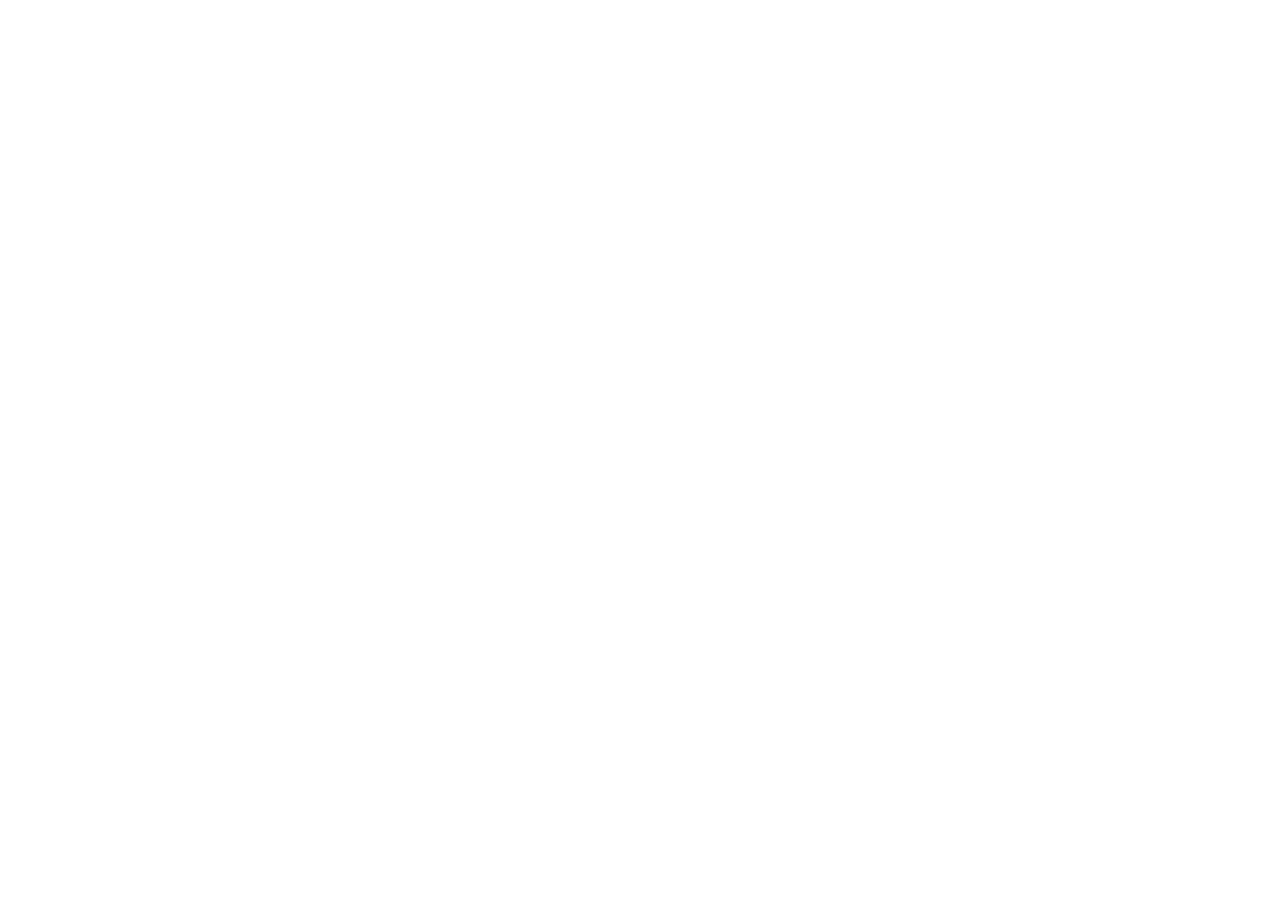
==== html/index.html @ d411dd3a "edited home page added graph and about page" ====
<!DOCTYPE html>
<html lang="en">
  <head>
  
    <title>StrongCrusader</title>
    
    <meta charset="utf-8">
    <meta http-equiv="X-UA-Compatible" content="IE=edge">
    <meta name="viewport" content="width=device-width, initial-scale=1">
    
    <!-- import the webpage's stylesheet -->
    <link rel="stylesheet" href="/style.css">
    
    <!-- import the webpage's javascript file -->
    <script src="/script.js" defer></script>
  
  </head>  
  
<!--------------------------------------------------------------------------------------------------------------------------->
  <body>
    
      

  </body>
</html>
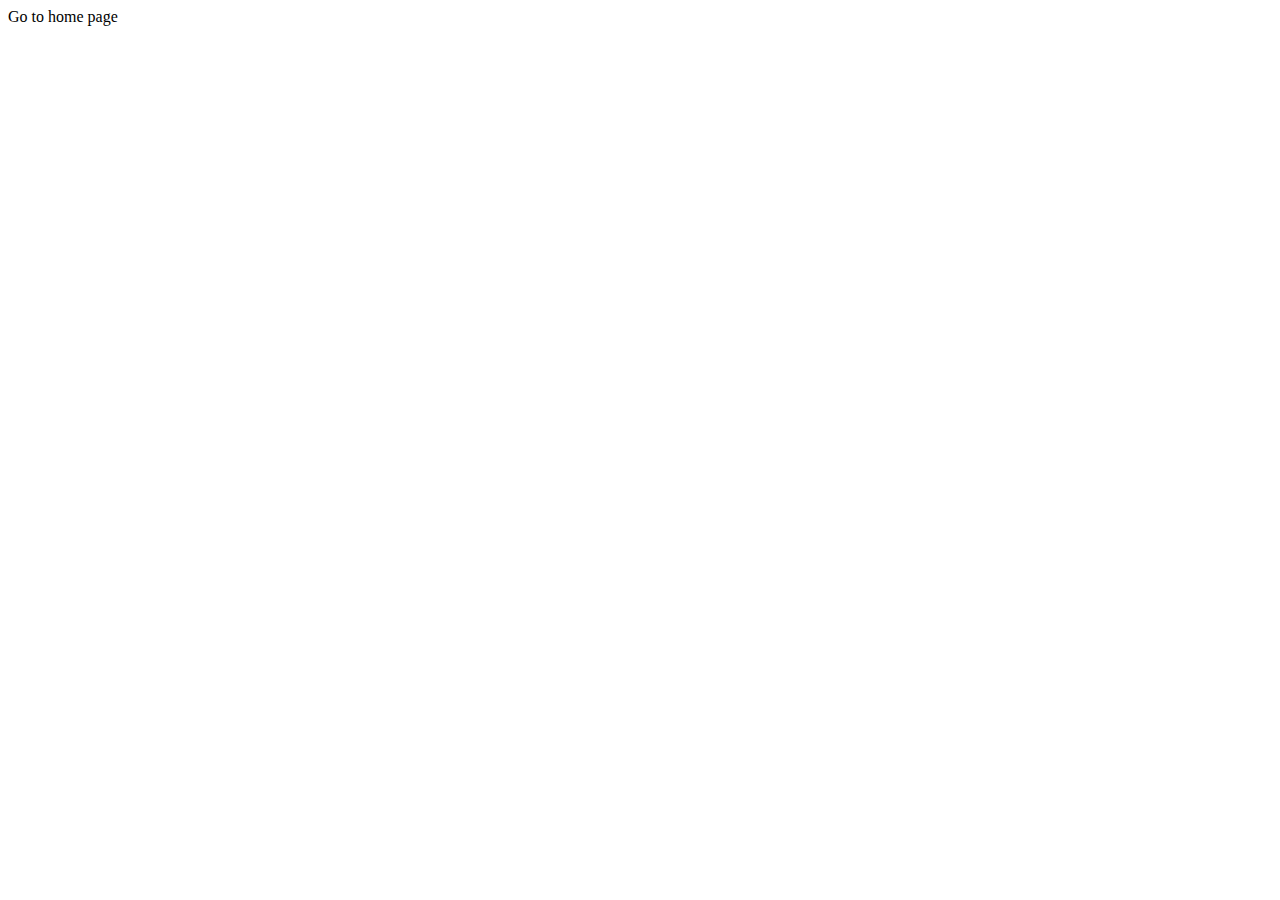
==== commit b6b9b4ee: "made home page and sample weather.html page" ====
--- a/html/index.html
+++ b/html/index.html
@@ -19,7 +19,7 @@
 <!--------------------------------------------------------------------------------------------------------------------------->
   <body>
     
-      
+      <a href="home.html" align="center" style="text-decoration: none;color:black;">Go to home page</a>
 
   </body>
 </html>
